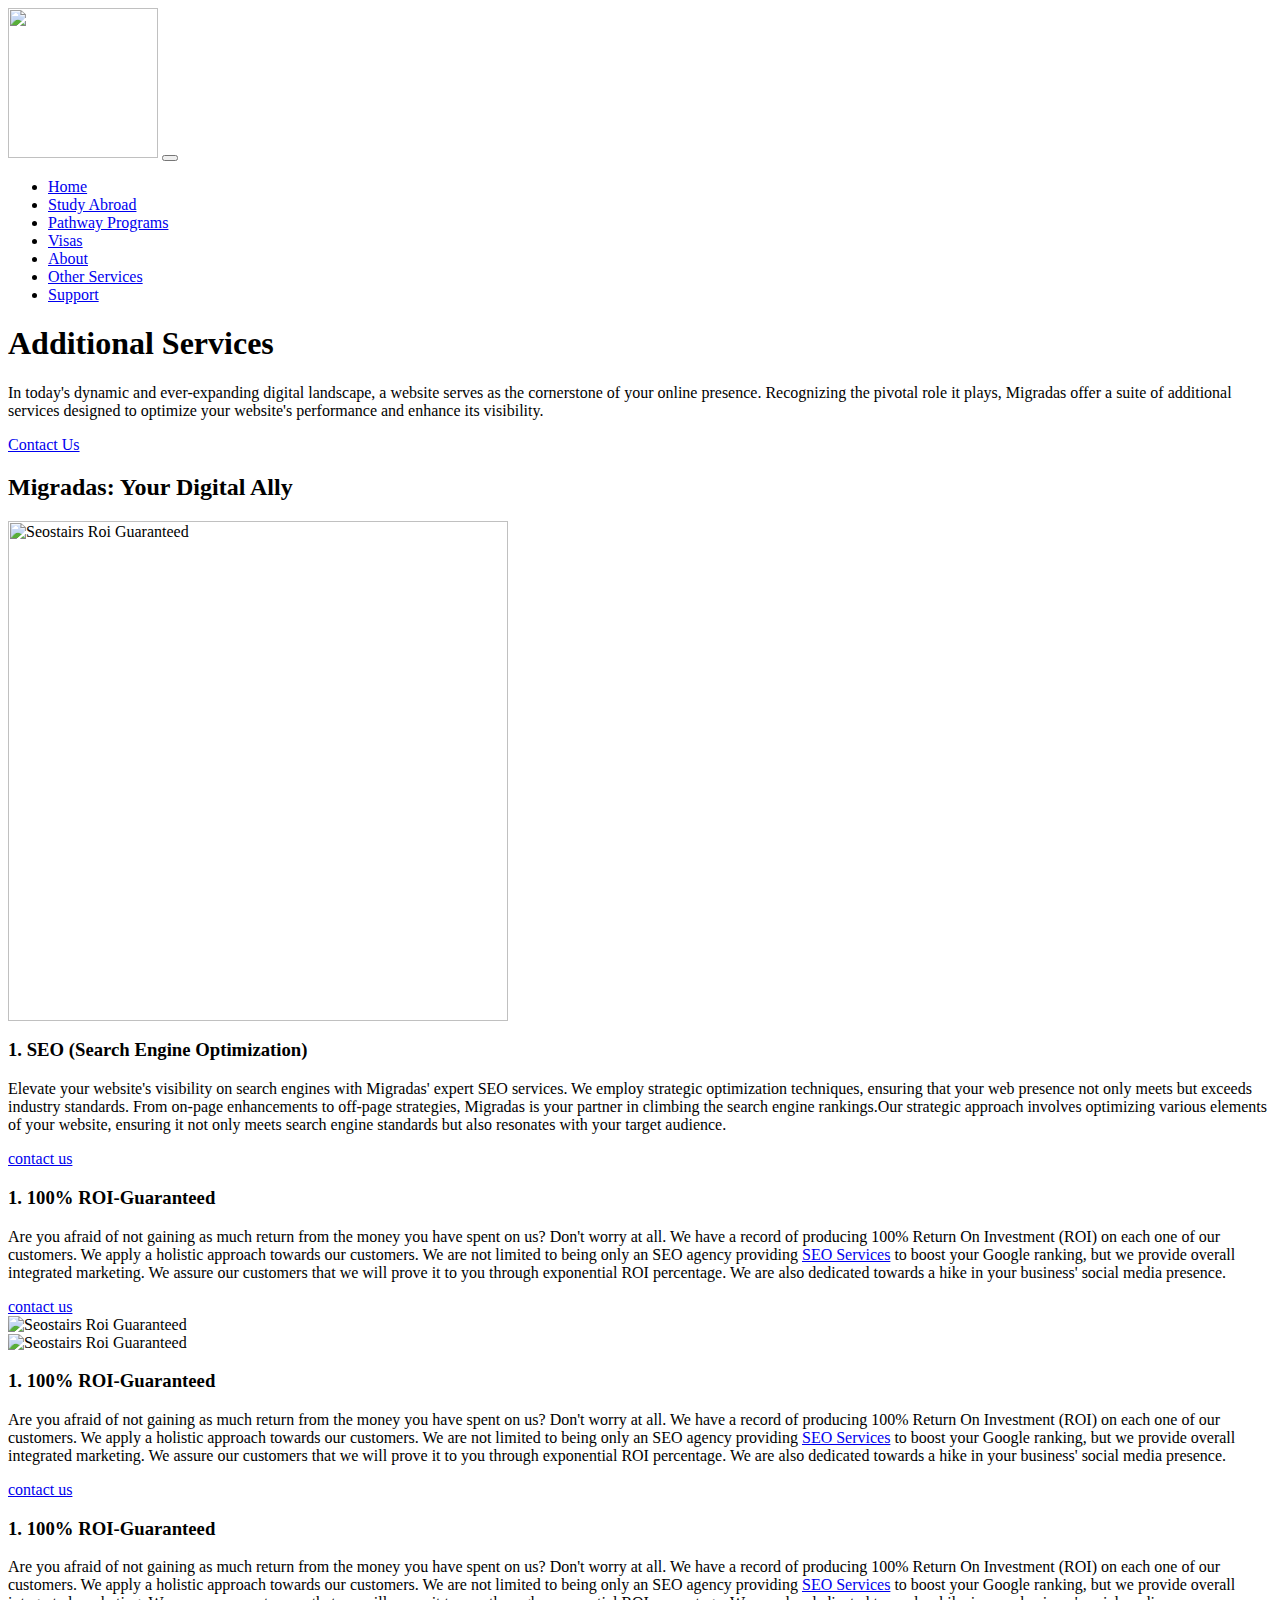
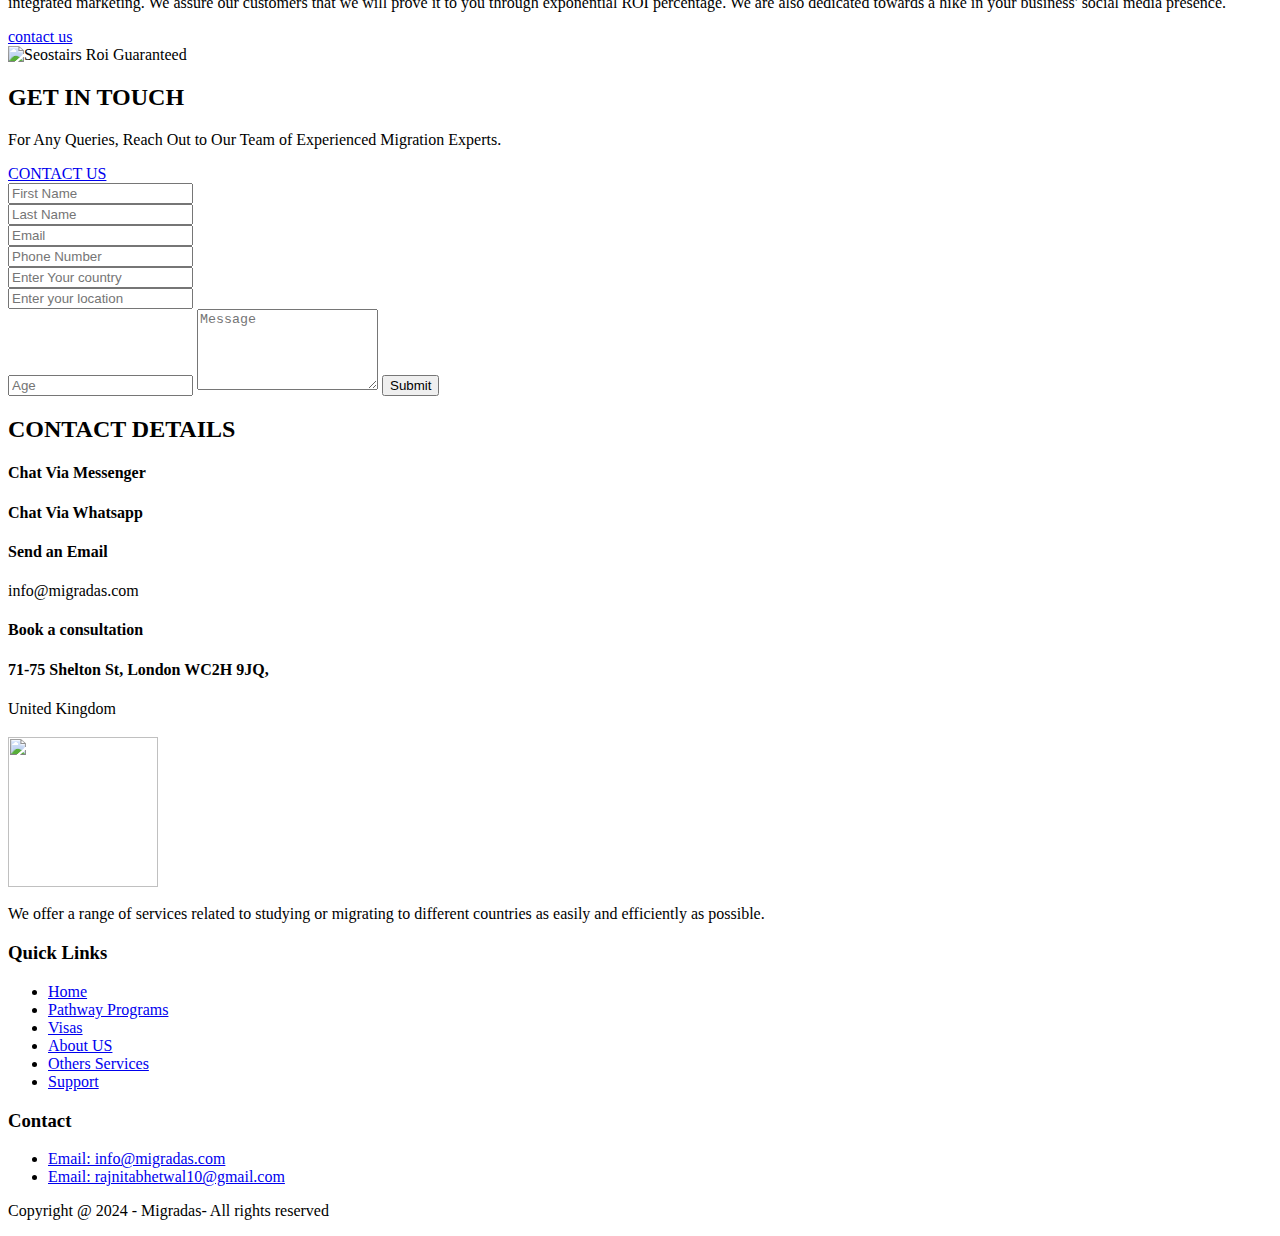
==== other-services.html @ 6a6ce4de "migradas logo added-1" ====
<html lang="en">
  <head>
    <meta charset="UTF-8" />
    <meta http-equiv="X-UA-Compatible" content="IE=edge" />
    <meta name="viewport" content="width=device-width, initial-scale=1.0" />
    <title>Services | Migradas</title>
    <link rel="stylesheet" href="./styles/styles.min.css" />
    <link
      rel="shortcut icon"
      href="./img/migradas-fav-icon.webp"
      type="image/x-icon"
    />
  </head>
  <body>
    <my-header></my-header>
    <script src="header.js"></script>
    <main class="enroll-now">
      <section class="hero">
        <div class="container">
          <h1>Additional Services</h1>
          <p>
            In today's dynamic and ever-expanding digital landscape, a website
            serves as the cornerstone of your online presence. Recognizing the
            pivotal role it plays, Migradas offer a suite of additional services
            designed to optimize your website's performance and enhance its
            visibility.
          </p>
          <a href="support.html" class="btn-all">Contact Us</a>
        </div>
      </section>
      <section class="other-services">
        <div class="container">
          <h2 class="big-heading mb-5">
            Migradas: <span>Your Digital Ally </span>
          </h2>
          <div class="row g-4 g-lg-5 mt-5 align-items-center">
            <div class="col-12 col-md-6">
              <img
                src="./img/seo.jpg"
                alt="Seostairs Roi Guaranteed"
                width="500px"
              />
            </div>
            <div class="col-12 col-md-9 col-lg-6">
              <h3>1. SEO (Search Engine Optimization)</h3>
              <p>
                Elevate your website's visibility on search engines with
                Migradas' expert SEO services. We employ strategic optimization
                techniques, ensuring that your web presence not only meets but
                exceeds industry standards. From on-page enhancements to
                off-page strategies, Migradas is your partner in climbing the
                search engine rankings.Our strategic approach involves
                optimizing various elements of your website, ensuring it not
                only meets search engine standards but also resonates with your
                target audience.
              </p>
              <a href="support.html" target="_blank" class="btn-all"
                >contact us</a
              >
            </div>
          </div>
          <div class="row g-4 g-lg-5 mt-5">
            <div class="col-12 col-md-9 col-lg-7">
              <h3>1. 100% ROI-Guaranteed</h3>
              <p>
                Are you afraid of not gaining as much return from the money you
                have spent on us? Don't worry at all. We have a record of
                producing 100% Return On Investment (ROI) on each one of our
                customers. We apply a holistic approach towards our customers.
                We are not limited to being only an SEO agency providing
                <a href="/seo-services">SEO Services</a> to boost your Google
                ranking, but we provide overall integrated marketing. We assure
                our customers that we will prove it to you through exponential
                ROI percentage. We are also dedicated towards a hike in your
                business' social media presence.
              </p>
              <a href="support.html" target="_blank" class="btn-all"
                >contact us</a
              >
            </div>
            <div class="col-12 col-md-5">
              <img src="./img/roi.svg" alt="Seostairs Roi Guaranteed" />
            </div>
          </div>
          <div class="row g-4 g-lg-5 mt-5">
            <div class="col-12 col-md-5">
              <img src="./img/roi.svg" alt="Seostairs Roi Guaranteed" />
            </div>
            <div class="col-12 col-md-9 col-lg-7">
              <h3>1. 100% ROI-Guaranteed</h3>
              <p>
                Are you afraid of not gaining as much return from the money you
                have spent on us? Don't worry at all. We have a record of
                producing 100% Return On Investment (ROI) on each one of our
                customers. We apply a holistic approach towards our customers.
                We are not limited to being only an SEO agency providing
                <a href="/seo-services">SEO Services</a> to boost your Google
                ranking, but we provide overall integrated marketing. We assure
                our customers that we will prove it to you through exponential
                ROI percentage. We are also dedicated towards a hike in your
                business' social media presence.
              </p>
              <a href="support.html" target="_blank" class="btn-all"
                >contact us</a
              >
            </div>
          </div>
          <div class="row g-4 g-lg-5 mt-5">
            <div class="col-12 col-md-9 col-lg-7">
              <h3>1. 100% ROI-Guaranteed</h3>
              <p>
                Are you afraid of not gaining as much return from the money you
                have spent on us? Don't worry at all. We have a record of
                producing 100% Return On Investment (ROI) on each one of our
                customers. We apply a holistic approach towards our customers.
                We are not limited to being only an SEO agency providing
                <a href="/seo-services">SEO Services</a> to boost your Google
                ranking, but we provide overall integrated marketing. We assure
                our customers that we will prove it to you through exponential
                ROI percentage. We are also dedicated towards a hike in your
                business' social media presence.
              </p>
              <a href="support.html" target="_blank" class="btn-all"
                >contact us</a
              >
            </div>
            <div class="col-12 col-md-5">
              <img src="./img/roi.svg" alt="Seostairs Roi Guaranteed" />
            </div>
          </div>
        </div>
      </section>
    </main>
    <my-footer></my-footer>
    <script src="footer.js"></script>
    <script
      src="https://cdn.jsdelivr.net/npm/bootstrap@5.3.0-alpha1/dist/js/bootstrap.bundle.min.js"
      integrity="sha384-w76AqPfDkMBDXo30jS1Sgez6pr3x5MlQ1ZAGC+nuZB+EYdgRZgiwxhTBTkF7CXvN"
      crossorigin="anonymous"
    ></script>
  </body>
</html>
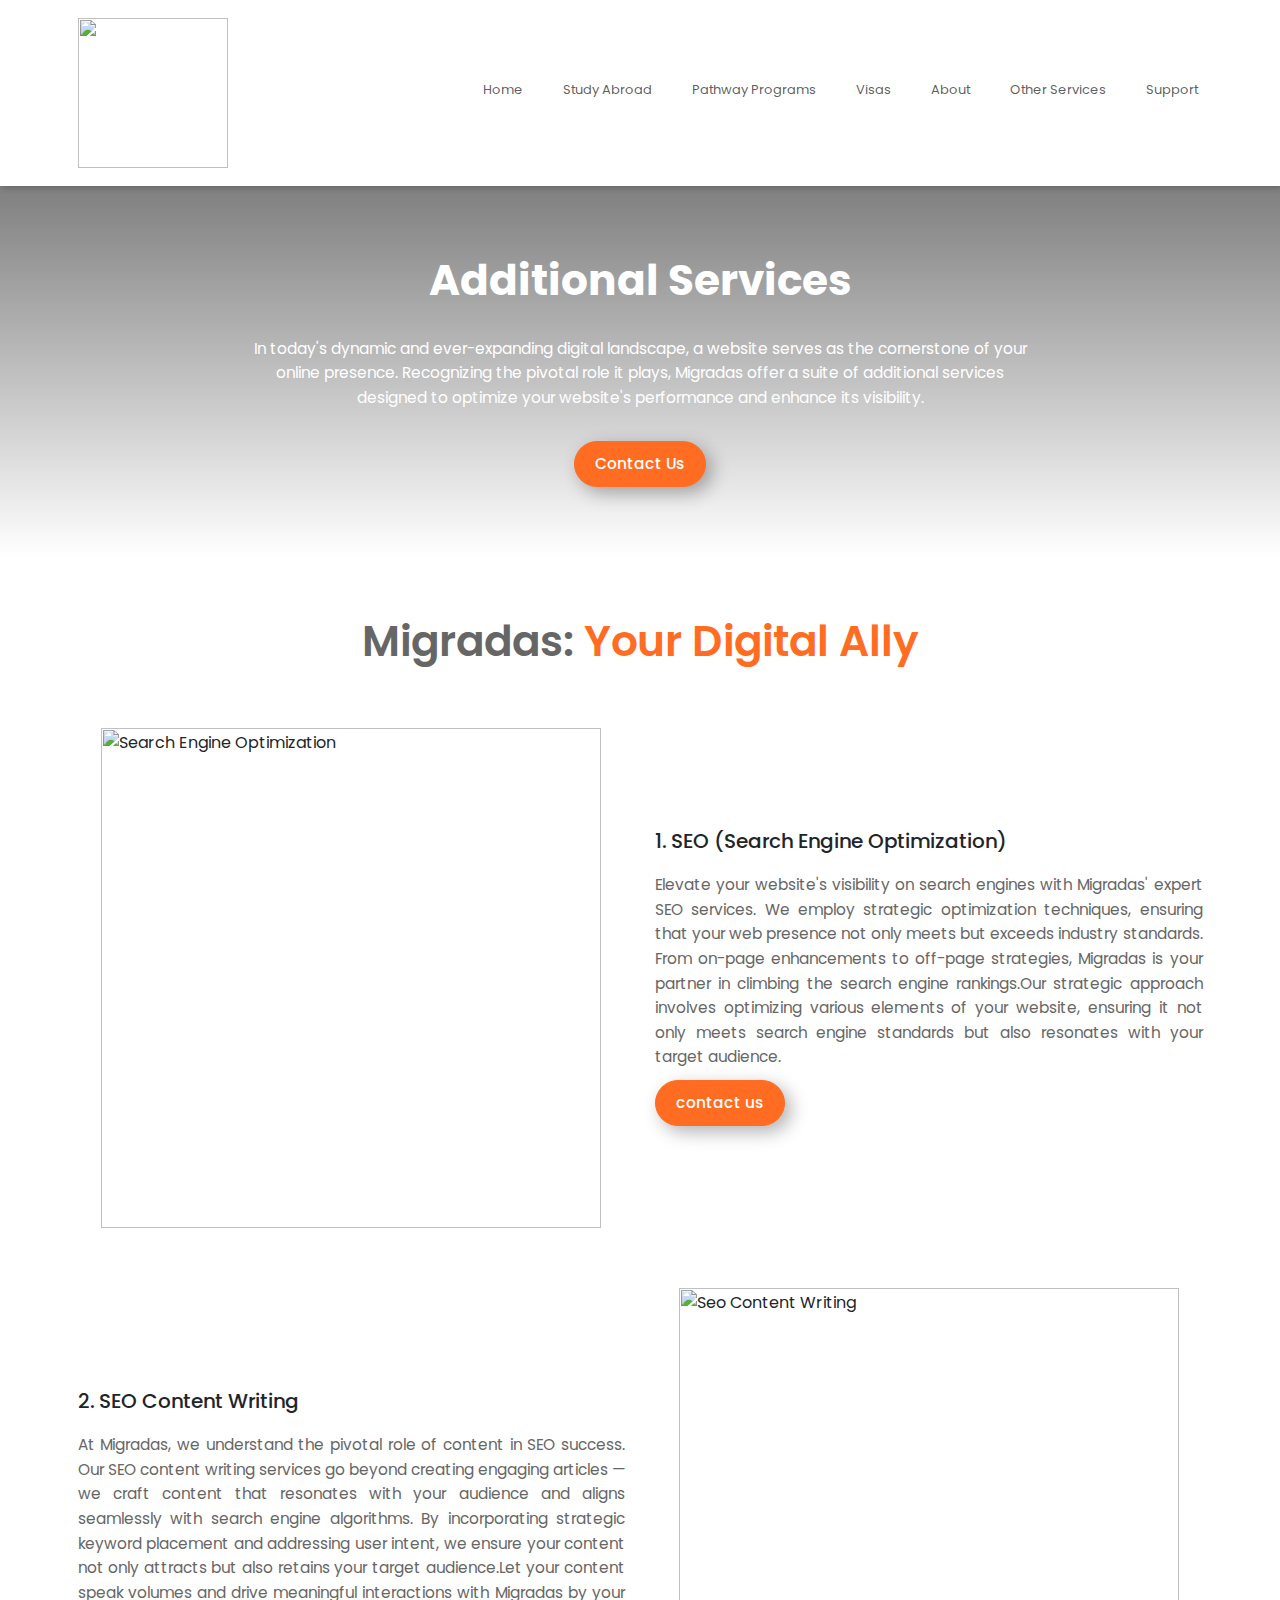
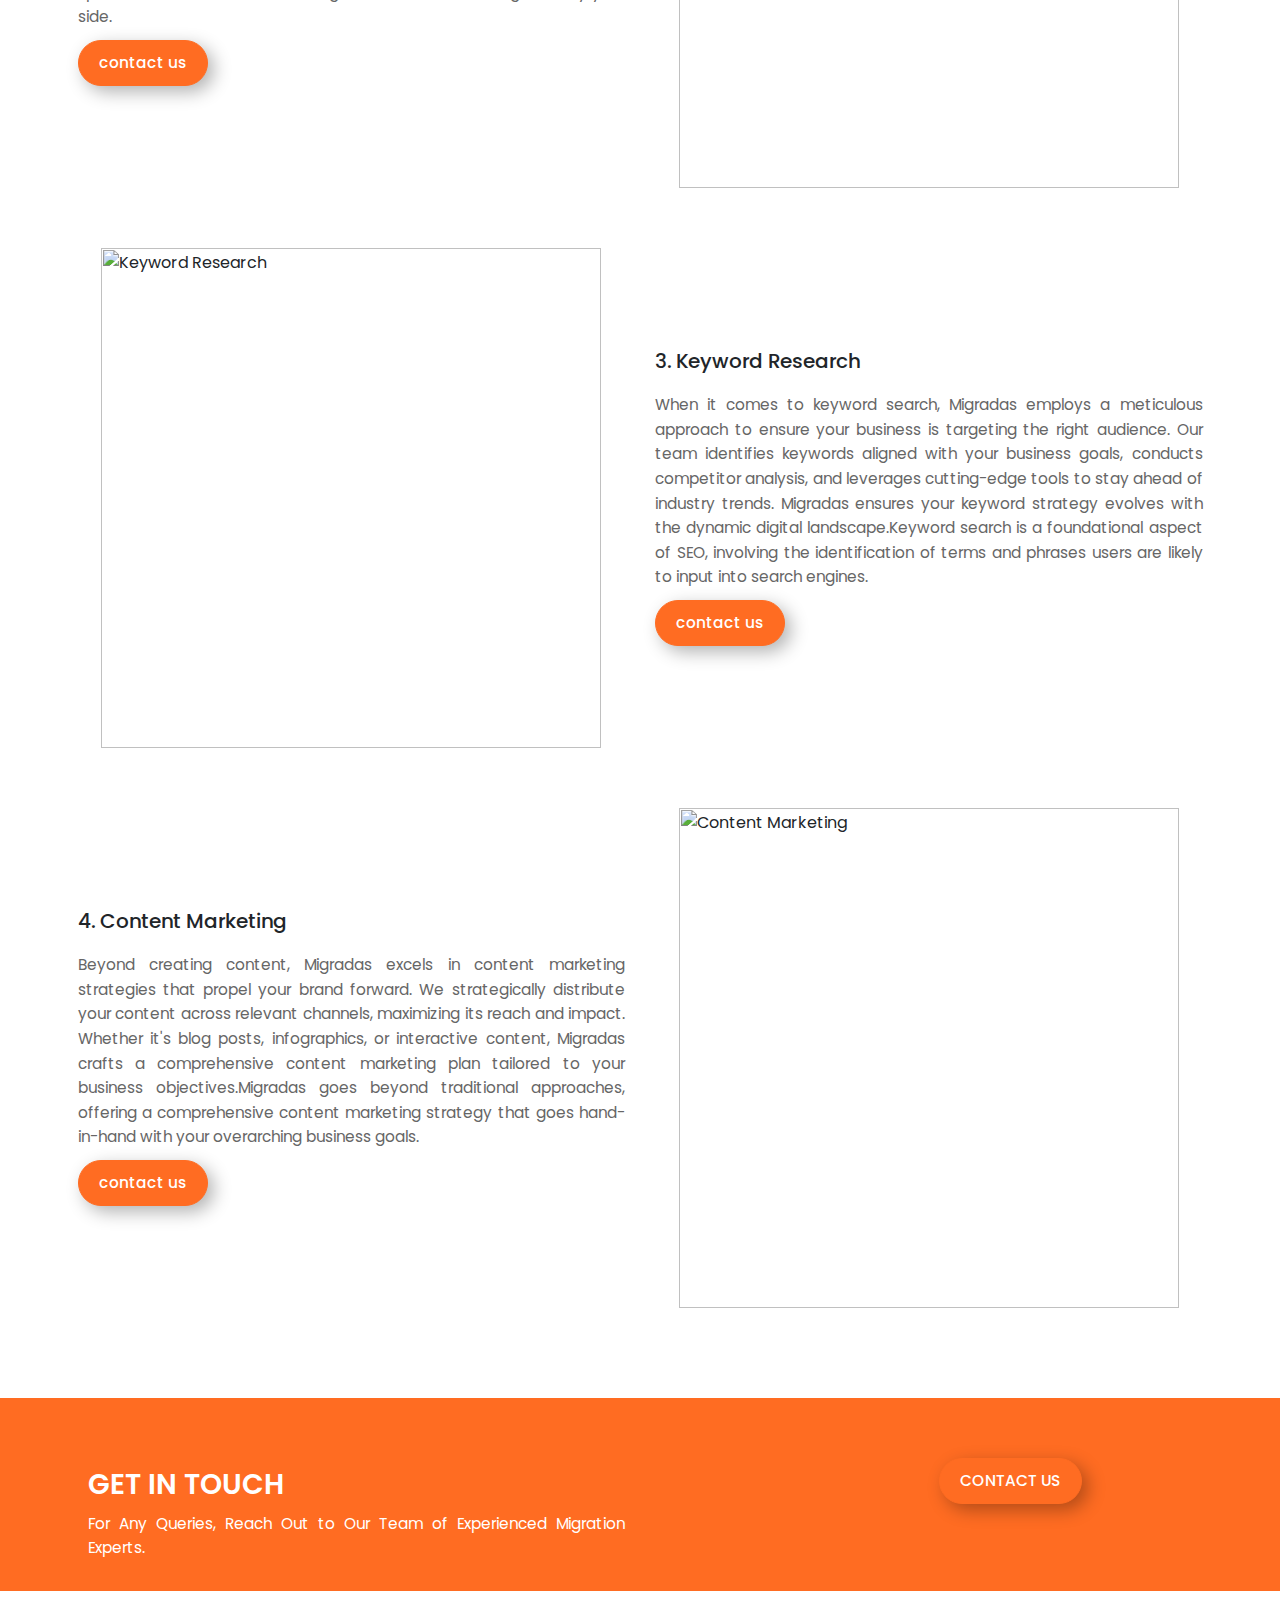
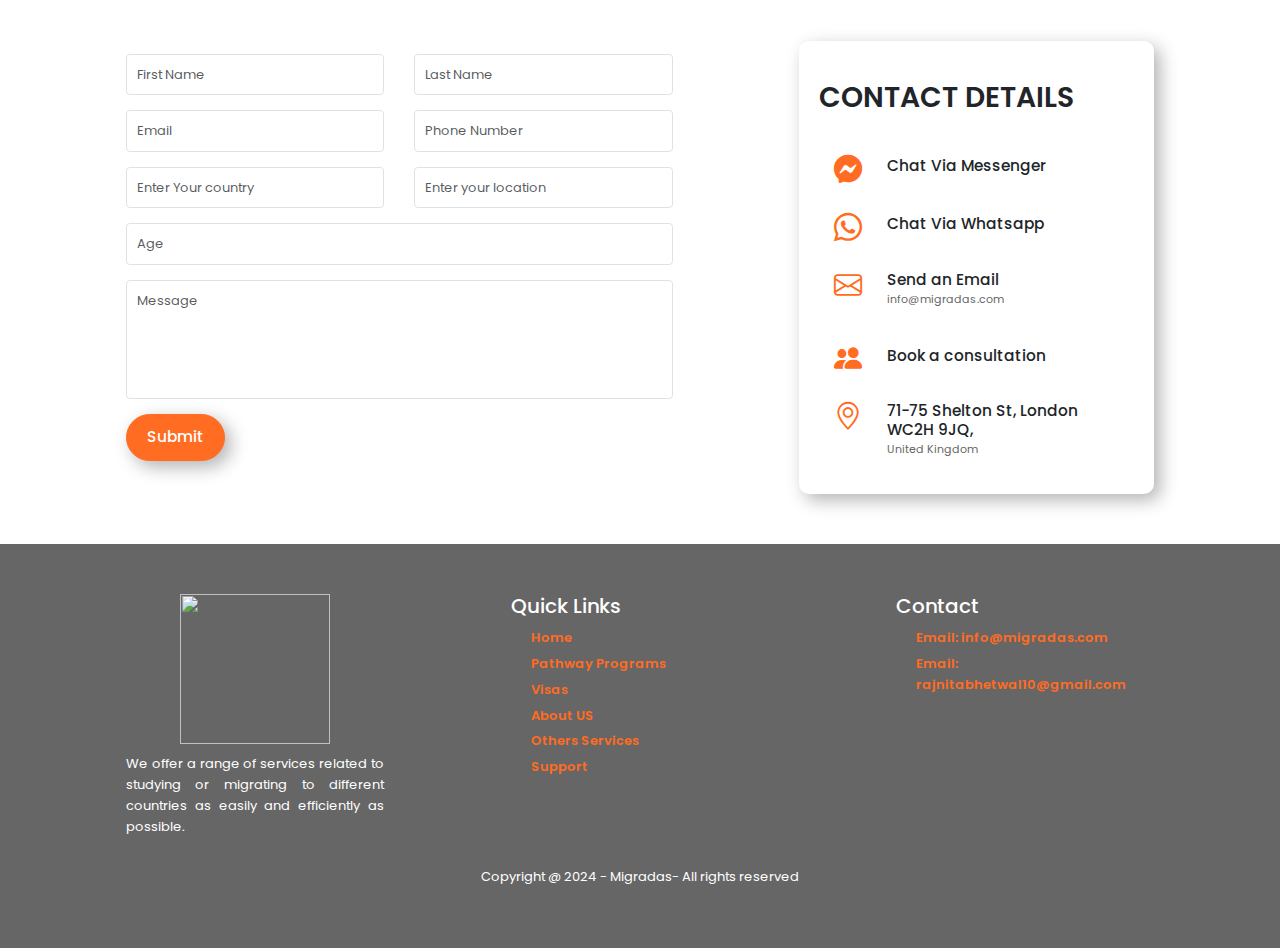
==== commit 73d5485f: "migradas other service page added" ====
--- a/other-services.html
+++ b/other-services.html
@@ -14,7 +14,7 @@
   <body>
     <my-header></my-header>
     <script src="header.js"></script>
-    <main class="enroll-now">
+    <main class="other-service">
       <section class="hero">
         <div class="container">
           <h1>Additional Services</h1>
@@ -33,15 +33,15 @@
           <h2 class="big-heading mb-5">
             Migradas: <span>Your Digital Ally </span>
           </h2>
-          <div class="row g-4 g-lg-5 mt-5 align-items-center">
-            <div class="col-12 col-md-6">
+          <div class="row g-4 g-lg-5">
+            <div class="col-12 col-lg-6 order-1 order-lg-0">
               <img
                 src="./img/seo.jpg"
-                alt="Seostairs Roi Guaranteed"
+                alt="Search Engine Optimization"
                 width="500px"
               />
             </div>
-            <div class="col-12 col-md-9 col-lg-6">
+            <div class="col-12 col-lg-6 order-0 order-lg-1">
               <h3>1. SEO (Search Engine Optimization)</h3>
               <p>
                 Elevate your website's visibility on search engines with
@@ -59,73 +59,81 @@
               >
             </div>
           </div>
-          <div class="row g-4 g-lg-5 mt-5">
-            <div class="col-12 col-md-9 col-lg-7">
-              <h3>1. 100% ROI-Guaranteed</h3>
+          <div class="row g-4 g-lg-5">
+            <div class="col-12 col-lg-6 order-1 order-lg-0">
+              <h3>2. SEO Content Writing</h3>
               <p>
-                Are you afraid of not gaining as much return from the money you
-                have spent on us? Don't worry at all. We have a record of
-                producing 100% Return On Investment (ROI) on each one of our
-                customers. We apply a holistic approach towards our customers.
-                We are not limited to being only an SEO agency providing
-                <a href="/seo-services">SEO Services</a> to boost your Google
-                ranking, but we provide overall integrated marketing. We assure
-                our customers that we will prove it to you through exponential
-                ROI percentage. We are also dedicated towards a hike in your
-                business' social media presence.
+                At Migradas, we understand the pivotal role of content in SEO
+                success. Our SEO content writing services go beyond creating
+                engaging articles — we craft content that resonates with your
+                audience and aligns seamlessly with search engine algorithms. By
+                incorporating strategic keyword placement and addressing user
+                intent, we ensure your content not only attracts but also
+                retains your target audience.Let your content speak volumes and
+                drive meaningful interactions with Migradas by your side.
               </p>
               <a href="support.html" target="_blank" class="btn-all"
                 >contact us</a
               >
             </div>
-            <div class="col-12 col-md-5">
-              <img src="./img/roi.svg" alt="Seostairs Roi Guaranteed" />
+            <div class="col-12 col-lg-6 order-1 order-lg-0">
+              <img
+                src="./img/seo-content-writing.jpg"
+                alt="Seo Content Writing"
+                width="500px"
+              />
             </div>
           </div>
-          <div class="row g-4 g-lg-5 mt-5">
-            <div class="col-12 col-md-5">
-              <img src="./img/roi.svg" alt="Seostairs Roi Guaranteed" />
+          <div class="row g-4 g-lg-5">
+            <div class="col-12 col-lg-6 order-1 order-lg-0">
+              <img
+                src="./img/keyword-research.jpg"
+                alt="Keyword Research"
+                width="500px"
+              />
             </div>
-            <div class="col-12 col-md-9 col-lg-7">
-              <h3>1. 100% ROI-Guaranteed</h3>
+            <div class="col-12 col-lg-6 order-0 order-lg-1">
+              <h3>3. Keyword Research</h3>
               <p>
-                Are you afraid of not gaining as much return from the money you
-                have spent on us? Don't worry at all. We have a record of
-                producing 100% Return On Investment (ROI) on each one of our
-                customers. We apply a holistic approach towards our customers.
-                We are not limited to being only an SEO agency providing
-                <a href="/seo-services">SEO Services</a> to boost your Google
-                ranking, but we provide overall integrated marketing. We assure
-                our customers that we will prove it to you through exponential
-                ROI percentage. We are also dedicated towards a hike in your
-                business' social media presence.
+                When it comes to keyword search, Migradas employs a meticulous
+                approach to ensure your business is targeting the right
+                audience. Our team identifies keywords aligned with your
+                business goals, conducts competitor analysis, and leverages
+                cutting-edge tools to stay ahead of industry trends. Migradas
+                ensures your keyword strategy evolves with the dynamic digital
+                landscape.Keyword search is a foundational aspect of SEO,
+                involving the identification of terms and phrases users are
+                likely to input into search engines.
               </p>
               <a href="support.html" target="_blank" class="btn-all"
                 >contact us</a
               >
             </div>
           </div>
-          <div class="row g-4 g-lg-5 mt-5">
-            <div class="col-12 col-md-9 col-lg-7">
-              <h3>1. 100% ROI-Guaranteed</h3>
+          <div class="row g-4 g-lg-5">
+            <div class="col-12 col-lg-6">
+              <h3>4. Content Marketing</h3>
               <p>
-                Are you afraid of not gaining as much return from the money you
-                have spent on us? Don't worry at all. We have a record of
-                producing 100% Return On Investment (ROI) on each one of our
-                customers. We apply a holistic approach towards our customers.
-                We are not limited to being only an SEO agency providing
-                <a href="/seo-services">SEO Services</a> to boost your Google
-                ranking, but we provide overall integrated marketing. We assure
-                our customers that we will prove it to you through exponential
-                ROI percentage. We are also dedicated towards a hike in your
-                business' social media presence.
+                Beyond creating content, Migradas excels in content marketing
+                strategies that propel your brand forward. We strategically
+                distribute your content across relevant channels, maximizing its
+                reach and impact. Whether it's blog posts, infographics, or
+                interactive content, Migradas crafts a comprehensive content
+                marketing plan tailored to your business objectives.Migradas
+                goes beyond traditional approaches, offering a comprehensive
+                content marketing strategy that goes hand-in-hand with your
+                overarching business goals.
               </p>
               <a href="support.html" target="_blank" class="btn-all"
                 >contact us</a
               >
             </div>
-            <div class="col-12 col-md-5">
-              <img src="./img/roi.svg" alt="Seostairs Roi Guaranteed" />
+            <div class="col-12 col-lg-6">
+              <img
+                src="./img/content-marketing.jpg"
+                alt="Content Marketing"
+                width="500px"
+              />
             </div>
           </div>
         </div>
--- a/styles/styles.min.css
+++ b/styles/styles.min.css
@@ -0,0 +1,939 @@
+@import url("https://cdn.jsdelivr.net/npm/bootstrap@5.3.0-alpha1/dist/css/bootstrap.min.css");
+@import url("https://cdn.jsdelivr.net/npm/bootstrap-icons@1.10.3/font/bootstrap-icons.css");
+@import url("https://fonts.googleapis.com/css2?family=Poppins:wght@100;200;300;400;500;600;700&display=swap");
+:root {
+  font-size: 62.5%;
+  --color-primary: #ff6c22;
+  --color-secondary: #ffcb71;
+  --color-accent: #9d6400;
+  --color-terniary: #333;
+  --color-text: #666;
+  --background-color-grey: #f6f6f6;
+  --card-box-shadow: 6px 6px 18px 0px rgba(0, 0, 0, 0.3);
+  --border-radius-all: 1rem;
+  --border-radius-btn: 10rem;
+  --h1-fontsize: clamp(2.7rem, 3.3vw, 7rem);
+  --h2-fontsize: clamp(2.4rem, 2.2vw, 4.5rem);
+  --h3-fontsize: clamp(2rem, 1.5vw, 3.8rem);
+  --p-h4-fontsize: clamp(1.5rem, 1.2vw, 3rem);
+  --h5-fontsize: clamp(1.3rem, 1vw, 2.5rem);
+  --h6-fontsize: clamp(1.1rem, 0.8vw, 2rem);
+}
+
+*,
+*::before,
+*::after {
+  box-sizing: border-box;
+  margin: 0;
+  padding: 0;
+  font: inherit;
+}
+
+html {
+  scroll-behavior: smooth;
+  color: var(--color-primary);
+}
+
+body {
+  font-family: "Poppins", sans-serif;
+  font-size: 1.6rem;
+  overflow-x: hidden;
+  line-height: 1.6;
+}
+
+section {
+  padding: 5rem 0;
+}
+
+h1 {
+  font-size: var(--h1-fontsize);
+  font-weight: 700;
+  margin-bottom: 1rem;
+}
+h1 span {
+  color: var(--color-accent);
+}
+
+h2 {
+  font-size: var(--h2-fontsize);
+  font-weight: 600;
+  margin: 1rem 0;
+}
+
+h3 {
+  font-size: var(--h3-fontsize);
+  font-weight: 500;
+  margin-bottom: 1rem;
+}
+
+h4 {
+  font-size: var(--p-h4-fontsize);
+}
+
+h5 {
+  font-size: var(--h5-fontsize);
+}
+
+h6 {
+  font-size: var(--h6-fontsize);
+}
+
+p {
+  text-align: justify;
+  font-size: var(--p-h4-fontsize);
+  color: var(--color-text);
+  word-break: break-word;
+}
+
+li {
+  text-align: justify;
+  color: var(--color-text);
+  font-size: var(--p-h4-fontsize);
+  margin-bottom: 0.5rem;
+}
+
+a {
+  text-decoration: none;
+  color: var(--color-primary);
+  font-weight: 600;
+}
+
+img {
+  max-width: 100%;
+  margin: auto;
+  display: block;
+  height: auto;
+}
+
+.btn-all {
+  display: inline-block;
+  font-size: var(--p-h4-fontsize);
+  background-color: var(--color-primary);
+  color: #fff;
+  padding: 1rem 2rem;
+  box-shadow: var(--card-box-shadow);
+  width: fit-content;
+  margin: auto;
+  border-radius: var(--border-radius-btn);
+  border: 1px solid var(--color-primary);
+  font-weight: 500;
+}
+
+header {
+  box-shadow: 2px 2px 6px rgba(0, 0, 0, 0.2);
+  background-color: #fff;
+}
+header nav .nav-item .nav-link {
+  font-size: var(--h5-fontsize);
+}
+
+.big-heading {
+  text-align: center;
+  font-size: var(--h1-fontsize);
+  color: var(--color-text);
+}
+.big-heading span {
+  color: var(--color-primary);
+}
+.big-heading + p {
+  margin-bottom: 3rem;
+  text-align: center;
+}
+
+.row {
+  --bs-gutter-x: 3rem;
+  --bs-gutter-y: 3rem;
+}
+@media (max-width: 576px) {
+  .row {
+    --bs-gutter-x: 1.5rem;
+    --bs-gutter-y: 1.5rem;
+  }
+}
+
+.card {
+  border-radius: var(--border-radius-all);
+  box-shadow: var(--card-box-shadow);
+  border: none;
+}
+.card .card-body {
+  padding: 3rem 2rem;
+}
+.card .card-footer {
+  border: none;
+  padding: 1.5rem 2rem;
+  background-color: rgba(12, 12, 12, 0.5);
+  border-bottom-left-radius: var(--border-radius-all);
+  border-bottom-right-radius: var(--border-radius-all);
+  color: #fff;
+}
+.card .card-footer p {
+  color: #fff;
+  font-size: var(--h5-fontsize);
+}
+
+.index .hero {
+  background: url("../img/migradas-hero.jpg"), linear-gradient(135deg, rgba(0, 0, 0, 0.35) 50%, rgba(0, 0, 0, 0) 60%);
+  background-blend-mode: overlay;
+  background-repeat: no-repeat;
+  background-size: cover;
+  color: #fff;
+}
+@media (max-width: 576px) {
+  .index .hero {
+    background: none;
+    background-color: var(--color-terniary);
+  }
+}
+.index .hero .row:first-of-type {
+  padding: 4rem 0 5rem;
+}
+.index .hero .row:first-of-type span {
+  font-size: var(--h3-fontsize);
+  color: var(--color-primary);
+}
+.index .hero .row:first-of-type p {
+  color: #fff;
+}
+.index .hero .row:last-of-type .card {
+  text-align: center;
+}
+.index .hero .row:last-of-type .card i {
+  color: var(--color-primary);
+  font-size: clamp(3rem, 5vw, 10rem);
+}
+.index .hero .row:last-of-type .card h2 {
+  margin-top: 2rem;
+  color: var(--color-primary);
+}
+.index .hero .row:last-of-type .card p {
+  text-align: center;
+  margin: 1rem 0;
+}
+.index .visas-to-abroad .row .card {
+  height: 100%;
+  transition: transform 0.3s ease-in-out;
+}
+.index .visas-to-abroad .row .card:hover {
+  transform: scale(1.03);
+}
+.index .visas-to-abroad .row .card.student-card {
+  background: url("../img/visa-to-abroad-card-1.webp");
+  background-size: cover;
+  background-repeat: no-repeat;
+  background-blend-mode: normal;
+}
+.index .visas-to-abroad .row .card.partner-card {
+  background: url("../img/visa-to-abroad-card-2.webp");
+  background-size: cover;
+  background-repeat: no-repeat;
+  background-blend-mode: normal;
+}
+.index .visas-to-abroad .row .card.graduate-card {
+  background: url("../img/visa-to-abroad-card-3.webp");
+  background-size: cover;
+  background-repeat: no-repeat;
+  background-blend-mode: normal;
+}
+.index .visas-to-abroad .row .card.parent-card {
+  background: url("../img/visa-to-abroad-card-4.webp");
+  background-size: cover;
+  background-repeat: no-repeat;
+  background-blend-mode: normal;
+}
+.index .visas-to-abroad .row .card.general-skilled-card {
+  background: url("../img/visa-to-abroad-card-5.webp");
+  background-size: cover;
+  background-repeat: no-repeat;
+  background-blend-mode: normal;
+}
+.index .visas-to-abroad .row .card.student-dependent-card {
+  background: url("../img/visa-to-abroad-card-6.webp");
+  background-size: cover;
+  background-repeat: no-repeat;
+  background-blend-mode: normal;
+}
+.index .visas-to-abroad .row .card img {
+  border-top-left-radius: 0.5rem;
+  border-top-right-radius: 0.5rem;
+  padding: 1rem;
+}
+.index .visas-to-abroad .row .card .card-body {
+  position: relative;
+  padding: 2rem;
+}
+.index .visas-to-abroad .row .card .card-body h3 {
+  padding-top: 1rem;
+}
+.index .visas-to-abroad .row .card .card-body p {
+  font-size: 15px;
+}
+.index .visas-to-abroad .row .card .card-body .card-icon {
+  position: absolute;
+  right: 8%;
+  top: -17%;
+  border-radius: 0.5rem;
+  background-color: #fff;
+  padding: 1.5rem 1rem 0;
+}
+.index .visas-to-abroad .row .card .card-body .card-icon i {
+  font-size: var(--h3-fontsize);
+  background-color: var(--color-primary);
+  padding: 1rem;
+  border-radius: 0.5rem;
+  color: #fff;
+}
+.index .popular-cities .row .card {
+  text-align: center;
+  background-size: cover;
+  background-position: center;
+  background-blend-mode: overlay;
+  background-repeat: no-repeat;
+  background-color: rgba(0, 0, 0, 0.31);
+  padding: 4rem 0;
+}
+.index .popular-cities .row .card.adelaide {
+  background-image: url("../img/adelaide.webp");
+}
+.index .popular-cities .row .card.brisbane {
+  background-image: url("../img/brisbane.webp");
+}
+.index .popular-cities .row .card.gold-coast {
+  background-image: url("../img/gold-coast.webp");
+}
+.index .popular-cities .row .card.melbourne {
+  background-image: url("../img/melbourne.webp");
+}
+.index .popular-cities .row .card.perth {
+  background-image: url("../img/perth.webp");
+}
+.index .popular-cities .row .card.sydney {
+  background-image: url("../img/sydney.webp");
+}
+.index .popular-cities .row .card.sunshine-coast {
+  background-image: url("../img/sunshine-coast.webp");
+}
+.index .popular-cities .row .card.darwin {
+  background-image: url("../img/darwin.webp");
+}
+.index .popular-cities .row .card.hobart {
+  background-image: url("../img/hobart.webp");
+}
+.index .popular-cities .row .card h3 {
+  color: #fff;
+  font-size: var(--h2-fontsize);
+  margin-bottom: 3rem;
+}
+
+.study-in-abroad .row .card {
+  height: 100%;
+  position: relative;
+  border: 0.15rem solid var(--color-primary);
+  display: inline-block;
+}
+.study-in-abroad .row .card .card-body h3 {
+  margin-top: 1rem;
+}
+.study-in-abroad .row .card .card-body .bordered-icon {
+  position: absolute;
+  top: -1rem;
+  padding: 1rem 2rem;
+  font-size: var(--h3-fontsize);
+  background: var(--color-primary);
+  color: #fff;
+  width: fit-content;
+}
+.study-in-abroad .row .card .card-body .bordered-icon i {
+  position: relative;
+}
+.study-in-abroad .row .card .card-body .bordered-icon::before {
+  position: absolute;
+  content: "";
+  right: -2px;
+  bottom: -2px;
+  border-bottom: 2rem solid var(--color-primary);
+  border-left: 2rem solid transparent;
+}
+.study-in-abroad .row .card .card-body .bordered-icon::after {
+  position: absolute;
+  content: "";
+  right: -2px;
+  bottom: -2px;
+  border-bottom: 2.5rem solid white;
+  border-left: 3rem solid transparent;
+}
+
+.call-to-action {
+  text-align: center;
+}
+.call-to-action.cta-1 {
+  background: url("../img/call-to-action-bg-1.webp");
+  background-color: rgba(0, 0, 0, 0.6);
+  background-blend-mode: overlay;
+  background-position: 50%;
+  background-repeat: no-repeat;
+}
+.call-to-action.cta-2 {
+  padding: 10rem 0;
+  background: url("../img/call-to-action-bg-2.webp");
+  background-color: rgba(0, 0, 0, 0.6);
+  background-blend-mode: overlay;
+  background-position: 50%;
+  background-size: cover;
+  background-repeat: no-repeat;
+}
+.call-to-action h2 {
+  font-size: var(--h1-fontsize);
+  color: var(--color-primary);
+}
+.call-to-action p {
+  text-align: center;
+  color: #fff;
+  margin: 2rem 0;
+}
+
+#contact-us {
+  margin-top: 2rem;
+}
+#contact-us .contact-us-info .container-fluid .get-in-touch {
+  margin-bottom: 3rem;
+  background-color: var(--color-primary);
+  color: #fff;
+  padding: 3rem 8rem;
+  justify-content: space-between;
+}
+@media (max-width: 576px) {
+  #contact-us .contact-us-info .container-fluid .get-in-touch {
+    padding: 2rem;
+  }
+}
+#contact-us .contact-us-info .container-fluid .get-in-touch p {
+  color: #fff;
+  margin: 0;
+}
+#contact-us .contact-us-info .container .contact-row {
+  align-items: center;
+}
+#contact-us .contact-us-info .container .row {
+  --bs-gutter-x: 3rem;
+  --bs-gutter-y: 3rem;
+  justify-content: space-around;
+}
+@media (max-width: 576px) {
+  #contact-us .contact-us-info .container .row {
+    --bs-gutter-x: 1.5rem;
+    --bs-gutter-y: 1.5rem;
+  }
+}
+#contact-us .contact-us-info .container .row form input,
+#contact-us .contact-us-info .container .row form textarea {
+  margin-bottom: 1.5rem;
+  font-size: var(--h5-fontsize);
+}
+#contact-us .contact-us-info .container .row form textarea {
+  resize: none;
+}
+#contact-us .contact-us-info .container .row form .form-control {
+  padding: 1rem;
+}
+@media (min-width: 991px) {
+  #contact-us .contact-us-info .container .row .contact-detail-card {
+    margin-top: 5rem;
+  }
+}
+#contact-us .contact-us-info .container .row .contact-detail-card .card h3 {
+  text-align: center;
+}
+#contact-us .contact-us-info .container .row .contact-detail-card .card .info-row {
+  margin: 0;
+  position: relative;
+}
+#contact-us .contact-us-info .container .row .contact-detail-card .card .info-row .col-lg-10 {
+  display: flex;
+  flex-direction: column;
+  justify-content: center;
+  font-size: var(--p-h4-fontsize);
+}
+#contact-us .contact-us-info .container .row .contact-detail-card .card .info-row .col-lg-10 b {
+  color: rgb(114, 109, 109);
+}
+#contact-us .contact-us-info .container .row .contact-detail-card .card .info-row .col-lg-10 p {
+  font-size: var(--h6-fontsize);
+  color: var(--color-text);
+  line-height: 1rem;
+}
+#contact-us .contact-us-info .container .row .contact-detail-card .card .info-row i {
+  font-size: var(--h2-fontsize);
+  color: var(--color-primary);
+}
+#contact-us .footer-form {
+  background-color: var(--color-text);
+}
+#contact-us .footer-form h3 {
+  color: #fff;
+}
+#contact-us .footer-form .row {
+  justify-content: space-around;
+}
+#contact-us .footer-form .row .col-lg-3 p {
+  color: #fff;
+  font-size: var(--h5-fontsize);
+}
+#contact-us .footer-form .row .col-lg-3 li {
+  color: #fff;
+  list-style: none;
+  font-size: var(--h5-fontsize);
+}
+#contact-us .footer-form .row .col-lg-3 .social-media i {
+  font-size: var(--h2-fontsize);
+  color: var(--color-primary);
+}
+#contact-us .footer-form .row .col-lg-3 .social-media ul {
+  display: flex;
+  gap: 1rem;
+}
+#contact-us .footer-form .copyright {
+  color: #fff;
+  text-align: center;
+  font-size: var(--h5-fontsize);
+  padding: 2rem 0 0;
+}
+
+.visas .hero {
+  padding: 7rem 0;
+  background-blend-mode: overlay;
+  background: url("../img/visa-hero-bg.webp") 50%, linear-gradient(180deg, rgba(0, 0, 0, 0.5) 0%, rgba(255, 255, 255, 0) 100%);
+  text-align: center;
+  color: #fff;
+}
+.visas .hero p {
+  color: #fff;
+  margin: 3rem auto;
+  text-align: center;
+}
+@media (min-width: 991px) {
+  .visas .hero p {
+    width: 70%;
+  }
+}
+.visas .in-card-contents-section .row .card {
+  height: 100%;
+  text-align: center;
+  background: var(--color-primary);
+  color: #fff;
+}
+.visas .in-card-contents-section .row .card .card-body {
+  padding: 1rem;
+}
+.visas .in-card-contents-section .row .card .card-body img {
+  margin-bottom: 2rem;
+}
+.visas .in-card-contents-section .row .card .card-body p {
+  color: #fff;
+  text-align: center;
+  font-size: var(--h5-fontsize);
+}
+
+.pathways-programs .hero {
+  padding: 7rem 0;
+  background-blend-mode: overlay;
+  background: url("../img/visa-hero-bg.webp") 50%, linear-gradient(180deg, rgba(0, 0, 0, 0.5) 0%, rgba(255, 255, 255, 0) 100%);
+  text-align: center;
+  color: #fff;
+}
+.pathways-programs .hero p {
+  color: #fff;
+  margin: 3rem auto;
+  text-align: center;
+}
+@media (min-width: 991px) {
+  .pathways-programs .hero p {
+    width: 70%;
+  }
+}
+.pathways-programs .simple-4-steps .container {
+  margin: 5rem auto;
+  padding: 0 2rem;
+  position: relative;
+}
+.pathways-programs .simple-4-steps .container .center-line {
+  position: absolute;
+  height: 100%;
+  width: 4px;
+  background: var(--color-primary);
+  left: 50%;
+  top: 20px;
+  transform: translateX(-50%);
+}
+.pathways-programs .simple-4-steps .container .row {
+  display: flex;
+  --bs-gutter-x: 0;
+  --bs-gutter-y: 0;
+}
+.pathways-programs .simple-4-steps .container .row-1 {
+  justify-content: flex-start;
+}
+.pathways-programs .simple-4-steps .container .row-2 {
+  justify-content: flex-end;
+}
+.pathways-programs .simple-4-steps .container .row .cols {
+  background: var(--color-primary);
+  color: #fff;
+  border-radius: 5px;
+  width: calc(50% - 40px);
+  padding: 20px;
+  position: relative;
+}
+.pathways-programs .simple-4-steps .container .row .cols p {
+  color: #fff;
+}
+.pathways-programs .simple-4-steps .container .row .cols::before {
+  position: absolute;
+  content: "";
+  height: 15px;
+  width: 15px;
+  background: var(--color-primary);
+  top: 28px;
+  z-index: -1;
+  transform: rotate(45deg);
+}
+.pathways-programs .simple-4-steps .row-1 .cols::before {
+  right: -7px;
+}
+.pathways-programs .simple-4-steps .row-2 .cols::before {
+  left: -7px;
+}
+.pathways-programs .simple-4-steps .row .cols .icon,
+.pathways-programs .simple-4-steps .center-line .scroll-icon {
+  position: absolute;
+  background: #f2f2f2;
+  height: 40px;
+  width: 40px;
+  text-align: center;
+  line-height: 40px;
+  border-radius: 50%;
+  color: var(--color-primary);
+  font-size: 17px;
+  box-shadow: 0 0 0 4px var(--color-primary), inset 0 2px 0 rgba(0, 0, 0, 0.08), 0 3px 0 4px rgba(0, 0, 0, 0.05);
+}
+.pathways-programs .simple-4-steps .center-line .scroll-icon {
+  bottom: 0px;
+  left: 50%;
+  font-size: 25px;
+  transform: translateX(-50%);
+}
+.pathways-programs .simple-4-steps .row-1 .cols .icon {
+  top: 15px;
+  right: -60px;
+}
+.pathways-programs .simple-4-steps .row-2 .cols .icon {
+  top: 15px;
+  left: -60px;
+}
+@media (width <= 991px) {
+  .pathways-programs .simple-4-steps .container .center-line {
+    left: 40px;
+  }
+  .pathways-programs .simple-4-steps .container .row {
+    margin: 30px 0 3px 60px;
+  }
+  .pathways-programs .simple-4-steps .container .row .cols {
+    width: 100%;
+  }
+  .pathways-programs .simple-4-steps .row-1 .cols::before {
+    left: -7px;
+  }
+  .pathways-programs .simple-4-steps .row-1 .cols .icon {
+    left: -60px;
+  }
+}
+@media (width <= 576px) {
+  .pathways-programs .simple-4-steps .container .center-line,
+  .pathways-programs .simple-4-steps .row .cols::before,
+  .pathways-programs .simple-4-steps .row .cols .icon {
+    display: none;
+  }
+  .pathways-programs .simple-4-steps .container .row {
+    margin: 10px 0;
+  }
+}
+.pathways-programs .find-course .card {
+  padding: 4rem 0;
+  height: 100%;
+  text-align: center;
+}
+.pathways-programs .find-course .card.card-1 {
+  background: url("../img/carpentry.webp");
+  background-size: cover;
+  background-position: 50%;
+  background-color: rgba(0, 0, 0, 0.6);
+  background-blend-mode: overlay;
+  background-repeat: no-repeat;
+}
+.pathways-programs .find-course .card.card-2 {
+  background: url("../img/boat-building.webp");
+  background-size: cover;
+  background-position: 50%;
+  background-color: rgba(0, 0, 0, 0.6);
+  background-blend-mode: overlay;
+  background-repeat: no-repeat;
+}
+.pathways-programs .find-course .card.card-3 {
+  background: url("../img/automotive-mechanic.webp");
+  background-size: cover;
+  background-position: 50%;
+  background-color: rgba(0, 0, 0, 0.6);
+  background-blend-mode: overlay;
+  background-repeat: no-repeat;
+}
+.pathways-programs .find-course .card.card-4 {
+  background: url("../img/commercial-cookery.webp");
+  background-size: cover;
+  background-position: 50%;
+  background-color: rgba(0, 0, 0, 0.6);
+  background-blend-mode: overlay;
+  background-repeat: no-repeat;
+}
+.pathways-programs .find-course .card.card-5 {
+  background: url("../img/heavy-diesel.webp");
+  background-size: cover;
+  background-position: 50%;
+  background-color: rgba(0, 0, 0, 0.6);
+  background-blend-mode: overlay;
+  background-repeat: no-repeat;
+}
+.pathways-programs .find-course .card.card-6 {
+  background: url("../img/solid-plastering.webp");
+  background-size: cover;
+  background-position: 50%;
+  background-color: rgba(0, 0, 0, 0.6);
+  background-blend-mode: overlay;
+  background-repeat: no-repeat;
+}
+.pathways-programs .find-course .card.card-7 {
+  background: url("../img/bricklaying.webp");
+  background-size: cover;
+  background-position: 50%;
+  background-color: rgba(0, 0, 0, 0.6);
+  background-blend-mode: overlay;
+  background-repeat: no-repeat;
+}
+.pathways-programs .find-course .card.card-8 {
+  background: url("../img/wall-and-floor.webp");
+  background-size: cover;
+  background-position: 50%;
+  background-color: rgba(0, 0, 0, 0.6);
+  background-blend-mode: overlay;
+  background-repeat: no-repeat;
+}
+.pathways-programs .find-course .card.card-9 {
+  background: url("../img/electrical-engineering.webp");
+  background-size: cover;
+  background-position: 50%;
+  background-color: rgba(0, 0, 0, 0.6);
+  background-blend-mode: overlay;
+  background-repeat: no-repeat;
+}
+.pathways-programs .find-course .card.card-10 {
+  background: url("../img/automitive-body.webp");
+  background-size: cover;
+  background-position: 50%;
+  background-color: rgba(0, 0, 0, 0.6);
+  background-blend-mode: overlay;
+  background-repeat: no-repeat;
+}
+.pathways-programs .find-course .card.card-11 {
+  background: url("../img/automitive-elec.webp");
+  background-size: cover;
+  background-position: 50%;
+  background-color: rgba(0, 0, 0, 0.6);
+  background-blend-mode: overlay;
+  background-repeat: no-repeat;
+}
+.pathways-programs .find-course .card.card-12 {
+  background: url("../img/engineering-fabrication.webp");
+  background-size: cover;
+  background-position: 50%;
+  background-color: rgba(0, 0, 0, 0.6);
+  background-blend-mode: overlay;
+  background-repeat: no-repeat;
+}
+.pathways-programs .find-course .card.card-13 {
+  background: url("../img/electrical-engineering.webp");
+  background-size: cover;
+  background-position: 50%;
+  background-color: rgba(0, 0, 0, 0.6);
+  background-blend-mode: overlay;
+  background-repeat: no-repeat;
+}
+.pathways-programs .find-course .card.card-14 {
+  background: url("../img/aircondition-fri.webp");
+  background-size: cover;
+  background-position: 50%;
+  background-color: rgba(0, 0, 0, 0.6);
+  background-blend-mode: overlay;
+  background-repeat: no-repeat;
+}
+.pathways-programs .find-course .card.card-15 {
+  background: url("../img/cabinet-making.webp");
+  background-size: cover;
+  background-position: 50%;
+  background-color: rgba(0, 0, 0, 0.6);
+  background-blend-mode: overlay;
+  background-repeat: no-repeat;
+}
+.pathways-programs .find-course .card.card-16 {
+  background: url("../img/joinery.webp");
+  background-size: cover;
+  background-position: 50%;
+  background-color: rgba(0, 0, 0, 0.6);
+  background-blend-mode: overlay;
+  background-repeat: no-repeat;
+}
+.pathways-programs .find-course .card.card-17 {
+  background: url("../img/painting-decorating.webp");
+  background-size: cover;
+  background-position: 50%;
+  background-color: rgba(0, 0, 0, 0.6);
+  background-blend-mode: overlay;
+  background-repeat: no-repeat;
+}
+.pathways-programs .find-course .card h3 {
+  font-size: var(--h2-fontsize);
+  margin-bottom: 2rem;
+  color: #fff;
+}
+
+.how-we-help .card {
+  height: 100%;
+  text-align: center;
+}
+.how-we-help .card i {
+  color: var(--color-primary);
+  font-size: clamp(3rem, 5vw, 10rem);
+}
+.how-we-help .card h3 {
+  margin: 2rem 0;
+}
+.how-we-help .card p {
+  font-size: var(--h5-fontsize);
+  text-align: center;
+}
+
+.study-abroad-main .hero {
+  padding: 7rem 0;
+  background-blend-mode: overlay;
+  background: url("../img/visa-hero-bg.webp") 50%, linear-gradient(180deg, rgba(0, 0, 0, 0.5) 0%, rgba(255, 255, 255, 0) 100%);
+  text-align: center;
+  color: #fff;
+}
+.study-abroad-main .hero p {
+  color: #fff;
+  margin: 3rem auto;
+  text-align: center;
+}
+@media (min-width: 991px) {
+  .study-abroad-main .hero p {
+    width: 70%;
+  }
+}
+.study-abroad-main .why-abroad .col {
+  text-align: center;
+}
+.study-abroad-main .why-abroad .col i {
+  font-size: clamp(3rem, 5vw, 10rem);
+  color: var(--color-primary);
+}
+.study-abroad-main .why-abroad .col h3 {
+  margin: 2rem;
+  font-size: var(--h2-fontsize);
+}
+.study-abroad-main .why-abroad .col p {
+  text-align: center;
+}
+.study-abroad-main .why-abroad .academic-card {
+  background: url("../img/study-in-abroad-card-2.webp");
+  background-size: cover;
+  background-repeat: no-repeat;
+  background-blend-mode: normal;
+}
+.study-abroad-main .why-abroad .quality-life-card {
+  background: url("../img/visa-8.webp");
+  background-size: cover;
+  background-repeat: no-repeat;
+  background-blend-mode: normal;
+}
+.study-abroad-main .why-abroad .employment-card {
+  background: url("../img/visa-7.webp");
+  background-size: cover;
+  background-repeat: no-repeat;
+  background-blend-mode: normal;
+}
+.study-abroad-main .why-abroad .cultural-card {
+  background: url("../img/visa-to-abroad-card-6.webp");
+  background-size: cover;
+  background-repeat: no-repeat;
+  background-blend-mode: normal;
+}
+
+.about-us .hero {
+  padding: 7rem 0;
+  background-blend-mode: overlay;
+  background: url("../img/visa-hero-bg.webp") 50%, linear-gradient(180deg, rgba(0, 0, 0, 0.5) 0%, rgba(255, 255, 255, 0) 100%);
+  text-align: center;
+  color: #fff;
+}
+.about-us .hero p {
+  color: #fff;
+  margin: 3rem auto;
+  text-align: center;
+}
+@media (min-width: 991px) {
+  .about-us .hero p {
+    width: 70%;
+  }
+}
+
+.other-service .hero {
+  padding: 7rem 0;
+  background-blend-mode: overlay;
+  background: url("../img/visa-hero-bg.webp") 50%, linear-gradient(180deg, rgba(0, 0, 0, 0.5) 0%, rgba(255, 255, 255, 0) 100%);
+  text-align: center;
+  color: #fff;
+}
+.other-service .hero p {
+  color: #fff;
+  margin: 3rem auto;
+  text-align: center;
+}
+@media (min-width: 991px) {
+  .other-service .hero p {
+    width: 70%;
+  }
+}
+
+.support .hero {
+  padding: 7rem 0;
+  background-blend-mode: overlay;
+  background: url("../img/visa-hero-bg.webp") 50%, linear-gradient(180deg, rgba(0, 0, 0, 0.5) 0%, rgba(255, 255, 255, 0) 100%);
+  text-align: center;
+  color: #fff;
+}
+.support .hero p {
+  color: #fff;
+  margin: 3rem auto;
+  text-align: center;
+}
+@media (min-width: 991px) {
+  .support .hero p {
+    width: 70%;
+  }
+}
+
+.other-services .row {
+  align-items: center;
+  margin-top: 3rem;
+}
+.other-services .row h3 {
+  padding-bottom: 1rem;
+}/*# sourceMappingURL=styles.min.css.map */